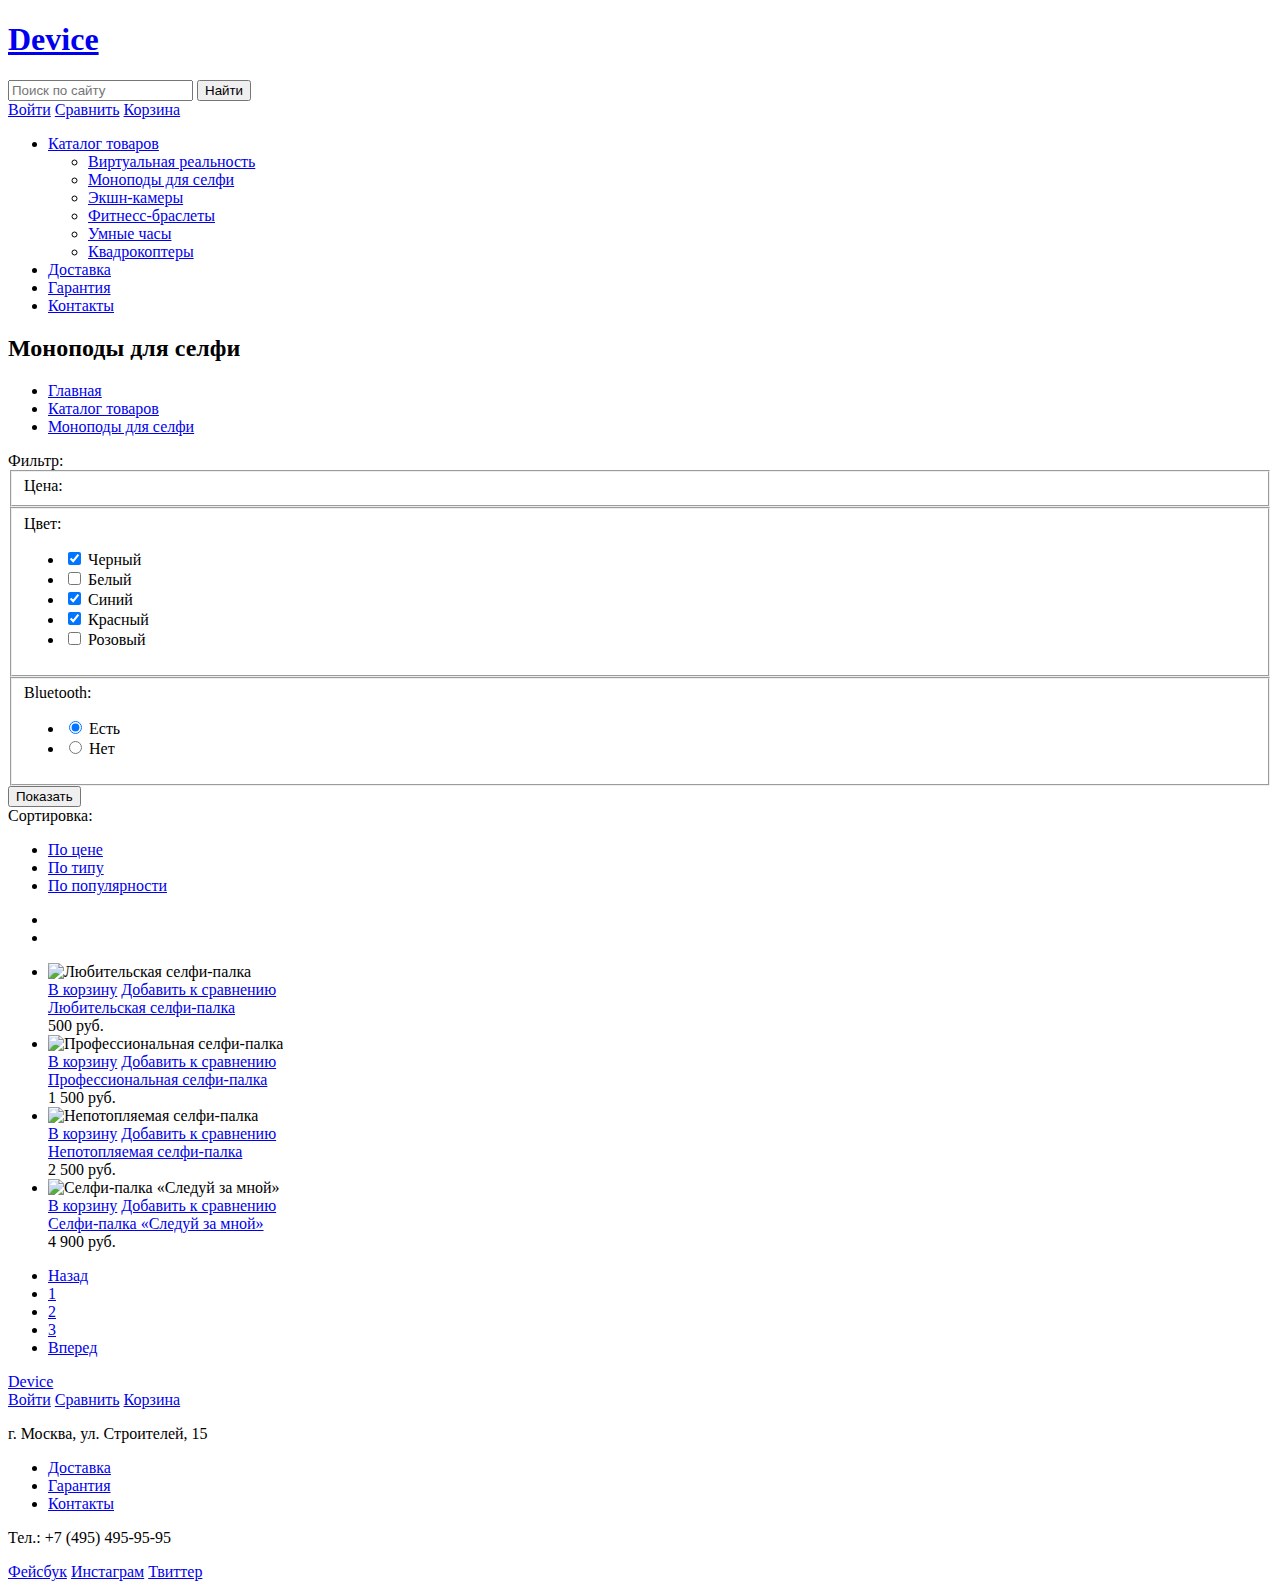
==== catalog.html @ 8197d1d1 "Сделана разметка главной и каталога" ====
<!DOCTYPE html>
<html lang="ru">
  <head>
    <meta charset="utf-8">
    <title>HTML Academy: Девайс</title>
  </head>
  <body>

    <header class="main-header">
      <div class="container">
        <h1 class="logo"><a href="#">Device</a></h1>
        <form class="header-search" action="#" method="get">
          <input class="header-search-field" type="text" placeholder="Поиск по сайту">
          <input class="header-search-btn" type="submit" value="Найти">
        </form>
        <div class="user-menu">
          <a class="user-menu-login" href="#">Войти</a>
          <a class="user-menu-compare" href="#">Сравнить</a>
          <a class="user-menu-cart" href="#">Корзина</a>
        </div>
        <nav class="main-navigation">
          <ul>
            <li>
              <a href="#">Каталог товаров</a>
              <ul class="drop-down-menu">
                <li>
                  <a href="#">Виртуальная реальность</a>
                </li>
                <li>
                  <a href="#">Моноподы для селфи</a>
                </li>
                <li>
                  <a href="#">Экшн-камеры</a>
                </li>
                <li>
                  <a href="#">Фитнесс-браслеты</a>
                </li>
                <li>
                  <a href="#">Умные часы</a>
                </li>
                <li>
                  <a href="#">Квадрокоптеры</a>
                </li>
              </ul>
            </li>
            <li>
              <a href="#">Доставка</a>
            </li>
            <li>
              <a href="#">Гарантия</a>
            </li>
            <li>
              <a href="#">Контакты</a>
            </li>
          </ul>
        </nav>
      </div>
    </header>

    <main class="content container">
      <h2 class="title-h2">Моноподы для селфи</h2>
      <ul class="breadcrumbs">
        <li><a href="#">Главная</a></li>
        <li><a href="#">Каталог товаров</a></li>
        <li class="current"><a href="#">Моноподы для селфи</a></li>
      </ul>

      <!-- Фильтр -->

      <div class="catalog-filter">
        <div>Фильтр:</div>
        <form class="catalog-filters" action="#" method="get">
          <fieldset>
            <span class="filter-title">Цена:</span>
            <div class="range-controls">
              <div class="scale"></div>
              <div class="toggle"></div>
              <div class="toggle"></div>
            </div>
          </fieldset>
          <fieldset>
            <span class="filter-title">Цвет:</span>
            <ul class="filterLists">
              <li>
                <input name="colors" id="color-black" type="checkbox" checked>
                <label for="color-black">Черный</label>
              </li>
              <li>
                <input name="colors" id="color-white" type="checkbox">
                <label for="color-white">Белый</label>
              </li>
              <li>
                <input name="colors" id="color-blue" type="checkbox" checked>
                <label for="color-blue">Синий</label>
              </li>
              <li>
                <input name="colors" id="color-red" type="checkbox" checked>
                <label for="color-red">Красный</label>
              </li>
              <li>
                <input name="colors" id="color-pink" type="checkbox">
                <label for="color-pink">Розовый</label>
              </li>
            </ul>
          </fieldset>
          <fieldset>
            <span class="filter-title">Bluetooth:</span>
            <ul class="filterLists">
              <li>
                <input name="bluetooth" id="bluetooth-yes" value="yes" type="radio" checked>
                <label for="bluetooth-yes">Есть</label>
              </li>
              <li>
                <input name="bluetooth" id="bluetooth-no" value="no" type="radio">
                <label for="bluetooth-no">Нет</label>
              </li>
            </ul>
          </fieldset>
          <button class="btn" type="submit">Показать</button>
        </form>
      </div>

      <div class="catalog-items">

        <!-- Сортировка -->

        <div>
          <div>Сортировка:</div>
          <ul class="catalog-sort-principle">
            <li><a href="#" class="active">По цене</a></li>
            <li><a href="#">По типу</a></li>
            <li><a href="#">По популярности</a></li>
          </ul>
          <ul class="catalog-sort-order">
            <li><a href=""></a></li>
            <li><a href="" class="active"></a></li>
          </ul>
        </div>

        <!-- Товары -->

        <ul class="itemsList">
          <li>
            <div class="itemsList-pic">
              <img src="#" alt="Любительская селфи-палка" width="" height="">
              <div class="itemsList-menu">
                <a class="btn" href="#">В корзину</a>
                <a class="compare" href="#">Добавить к сравнению</a>
              </div>
            </div>
            <a class="itemsList-title" href="#">Любительская селфи-палка</a>
            <div class="itemsList-price">500 руб.</div>
          </li>
          <li>
            <div class="itemsList-pic">
              <img src="#" alt="Профессиональная селфи-палка" width="" height="">
              <div class="itemsList-menu">
                <a class="btn" href="#">В корзину</a>
                <a class="compare" href="#">Добавить к сравнению</a>
              </div>
            </div>
            <a class="itemsList-title" href="#">Профессиональная селфи-палка</a>
            <div class="itemsList-price">1 500 руб.</div>
          </li>
          <li>
            <div class="itemsList-pic">
              <img src="#" alt="Непотопляемая селфи-палка" width="" height="">
              <div class="itemsList-menu">
                <a class="btn" href="#">В корзину</a>
                <a class="compare" href="#">Добавить к сравнению</a>
              </div>
            </div>
            <a class="itemsList-title" href="#">Непотопляемая селфи-палка</a>
            <div class="itemsList-price">2 500 руб.</div>
          </li>
          <li>
            <div class="itemsList-pic">
              <img src="#" alt="Селфи-палка «Следуй за мной»" width="" height="">
              <div class="itemsList-menu">
                <a class="btn" href="#">В корзину</a>
                <a class="compare" href="#">Добавить к сравнению</a>
              </div>
            </div>
            <a class="itemsList-title" href="#">Селфи-палка «Следуй за мной»</a>
            <div class="itemsList-price">4 900 руб.</div>
          </li>
        </ul>

        <!-- Пагинация -->

        <ul class="pagination">
          <li><a href="#">Назад</a></li>
          <li><a href="#" class="active">1</a></li>
          <li><a href="#">2</a></li>
          <li><a href="#">3</a></li>
          <li><a href="#">Вперед</a></li>
        </ul>
      </div>

    </main>
    <footer class="main-footer">
      <div class="container">
        <a class="logo" href="#">Device</a>
        <div class="footer-user-menu">
          <a href="#">Войти</a>
          <a href="#">Сравнить</a>
          <a href="#">Корзина</a>
        </div>
        <p class="footer-contacts">г. Москва, ул. Строителей, 15</p>
        <nav class="footer-navigation">
          <ul>
            <li><a href="#">Доставка</a></li>
            <li><a href="#">Гарантия</a></li>
            <li><a href="#">Контакты</a></li>
          </ul>
        </nav>
        <p class="footer-contacts">Тел.: +7 (495) 495-95-95</p>
        <section class="footer-social">
          <a class="social-btn social-btn-fb" href="#">Фейсбук</a>
          <a class="social-btn social-btn-inst" href="#">Инстаграм</a>
          <a class="social-btn social-btn-tw" href="#">Твиттер</a>
        </section>
        <a class="copyright" href="https://htmlacademy.ru"></a>
      </div>
    </footer>
  </body>
</html>
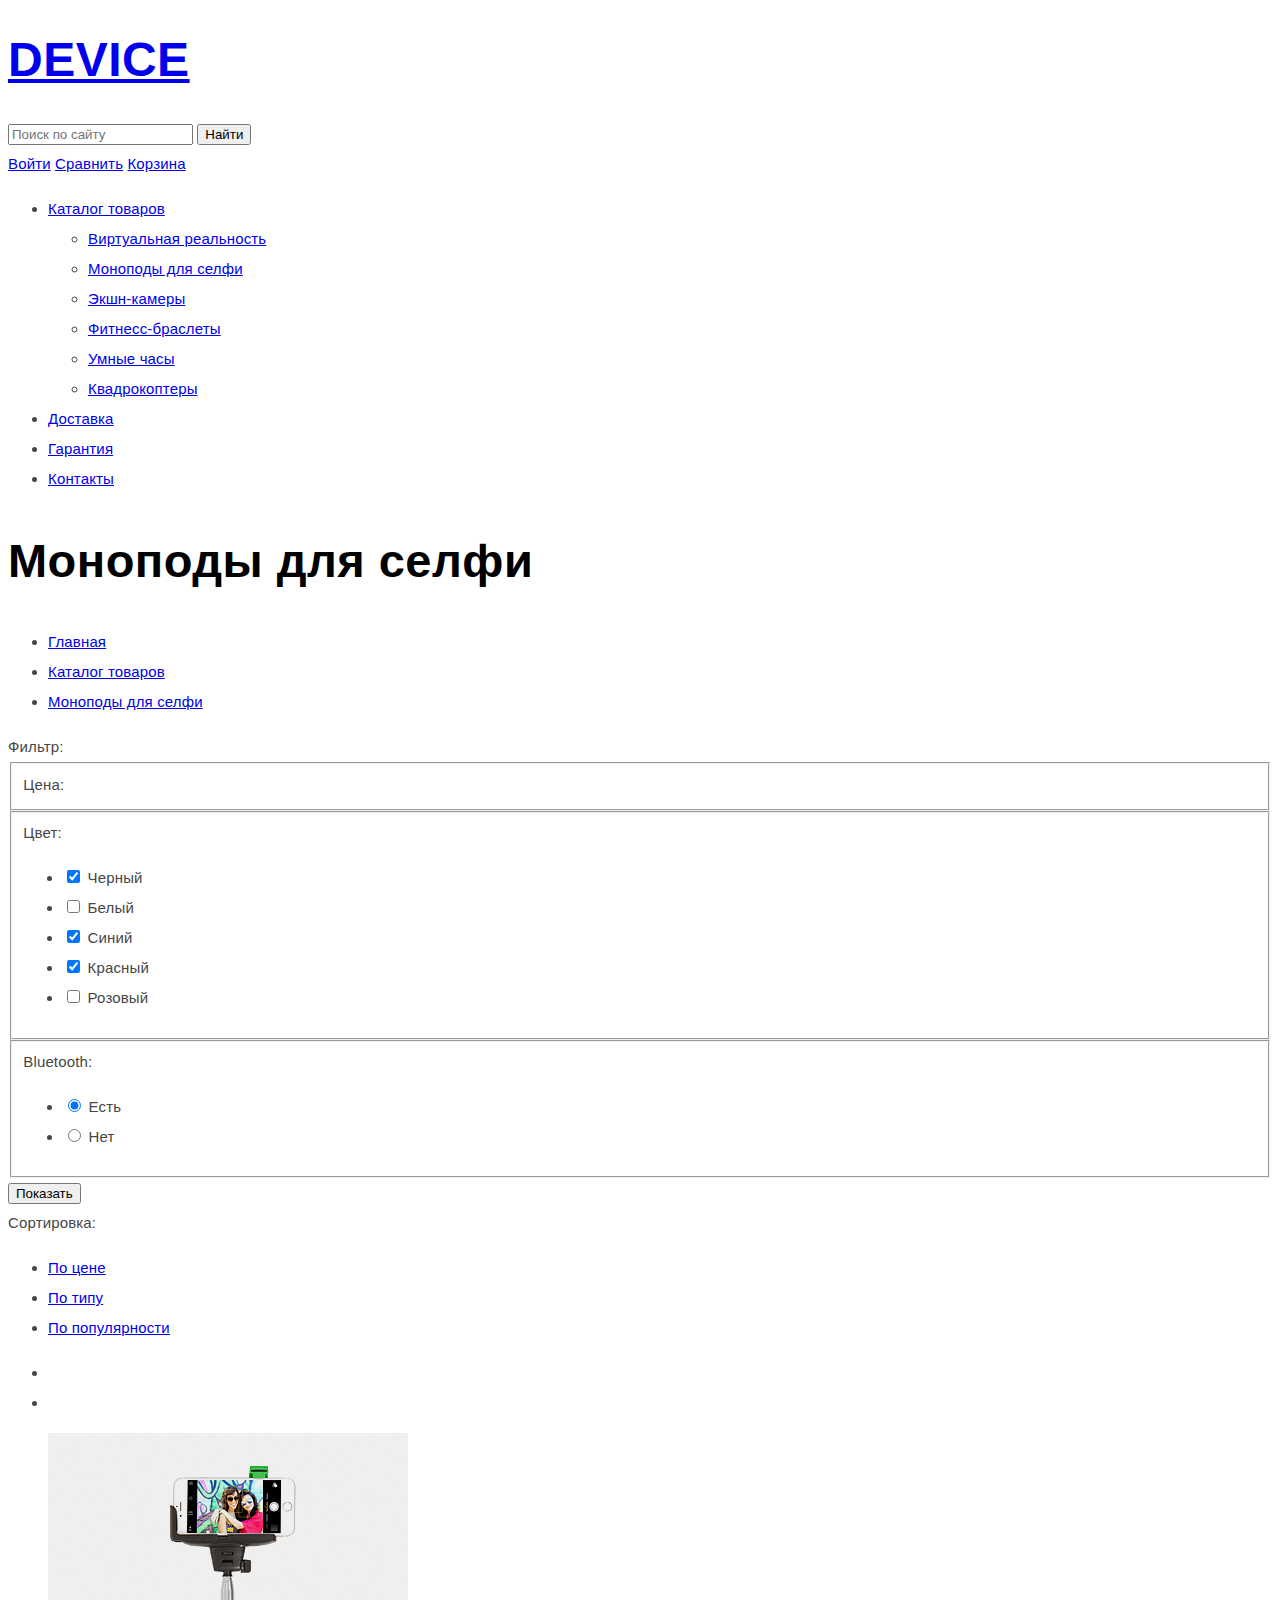
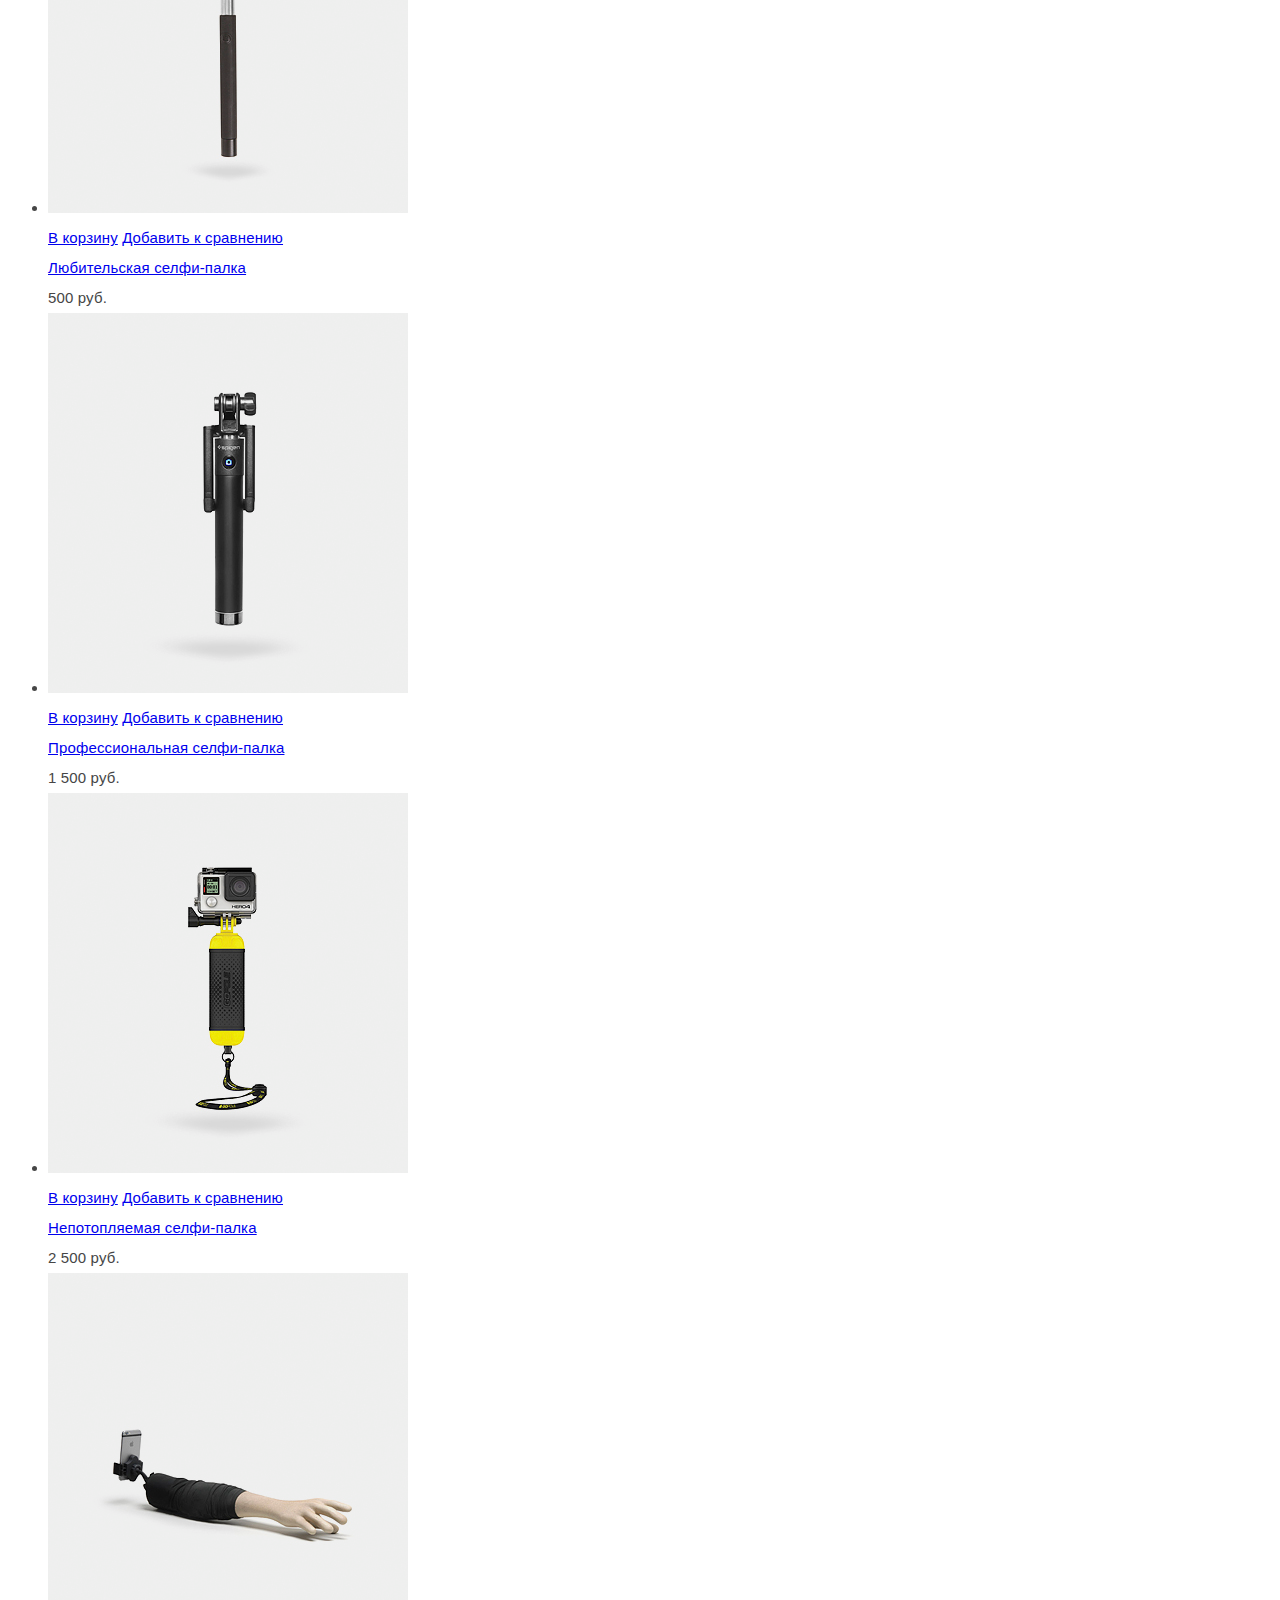
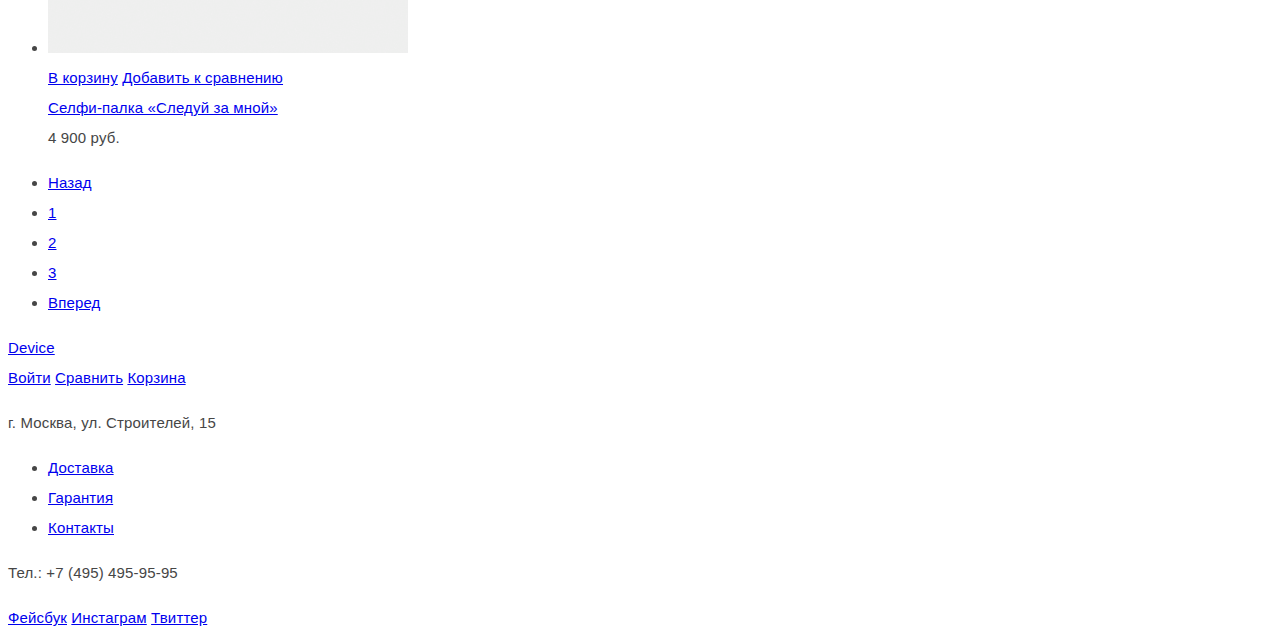
==== commit d1ec19fb: "Подготовлены и подключены текстовые стили и графика" ====
--- a/catalog.html
+++ b/catalog.html
@@ -3,6 +3,7 @@
   <head>
     <meta charset="utf-8">
     <title>HTML Academy: Девайс</title>
+    <link href="css/style.css" rel="stylesheet">
   </head>
   <body>
 
@@ -142,7 +143,7 @@
         <ul class="itemsList">
           <li>
             <div class="itemsList-pic">
-              <img src="#" alt="Любительская селфи-палка" width="" height="">
+              <img src="img/item-1.jpg" width="360" height="380" alt="Любительская селфи-палка">
               <div class="itemsList-menu">
                 <a class="btn" href="#">В корзину</a>
                 <a class="compare" href="#">Добавить к сравнению</a>
@@ -153,7 +154,7 @@
           </li>
           <li>
             <div class="itemsList-pic">
-              <img src="#" alt="Профессиональная селфи-палка" width="" height="">
+              <img src="img/item-2.jpg" width="360" height="380" alt="Профессиональная селфи-палка">
               <div class="itemsList-menu">
                 <a class="btn" href="#">В корзину</a>
                 <a class="compare" href="#">Добавить к сравнению</a>
@@ -164,7 +165,7 @@
           </li>
           <li>
             <div class="itemsList-pic">
-              <img src="#" alt="Непотопляемая селфи-палка" width="" height="">
+              <img src="img/item-3.jpg" width="360" height="380" alt="Непотопляемая селфи-палка">
               <div class="itemsList-menu">
                 <a class="btn" href="#">В корзину</a>
                 <a class="compare" href="#">Добавить к сравнению</a>
@@ -175,7 +176,7 @@
           </li>
           <li>
             <div class="itemsList-pic">
-              <img src="#" alt="Селфи-палка «Следуй за мной»" width="" height="">
+              <img src="img/item-4.jpg" width="360" height="380" alt="Селфи-палка «Следуй за мной»">
               <div class="itemsList-menu">
                 <a class="btn" href="#">В корзину</a>
                 <a class="compare" href="#">Добавить к сравнению</a>
--- a/css/style.css
+++ b/css/style.css
@@ -0,0 +1,36 @@
+body {
+  font-size: 15px;
+  line-height: 2;
+  color: #464646;
+  font-weight: normal;
+  font-family: "Open Sans Light", "Tahoma", sans-serif;
+  letter-spacing: 0.01em;
+}
+
+h1 {
+  font-size: 48px;
+  line-height: normal;
+  color: #000000;
+  font-weight: bold;
+  font-family: "Gilroy", "Tahoma", sans-serif;
+  text-transform: uppercase;
+  letter-spacing: 0.01em;
+}
+
+h2 {
+  font-size: 47px;
+  line-height: normal;
+  color: #000000;
+  font-weight: bold;
+  font-family: "Gilroy", "Tahoma", sans-serif;
+  letter-spacing: 0.01em;
+}
+
+h3 {
+  font-size: 47px;
+  line-height: normal;
+  color: #000000;
+  font-weight: bold;
+  font-family: "Gilroy", "Tahoma", sans-serif;
+  letter-spacing: 0.01em;
+}
